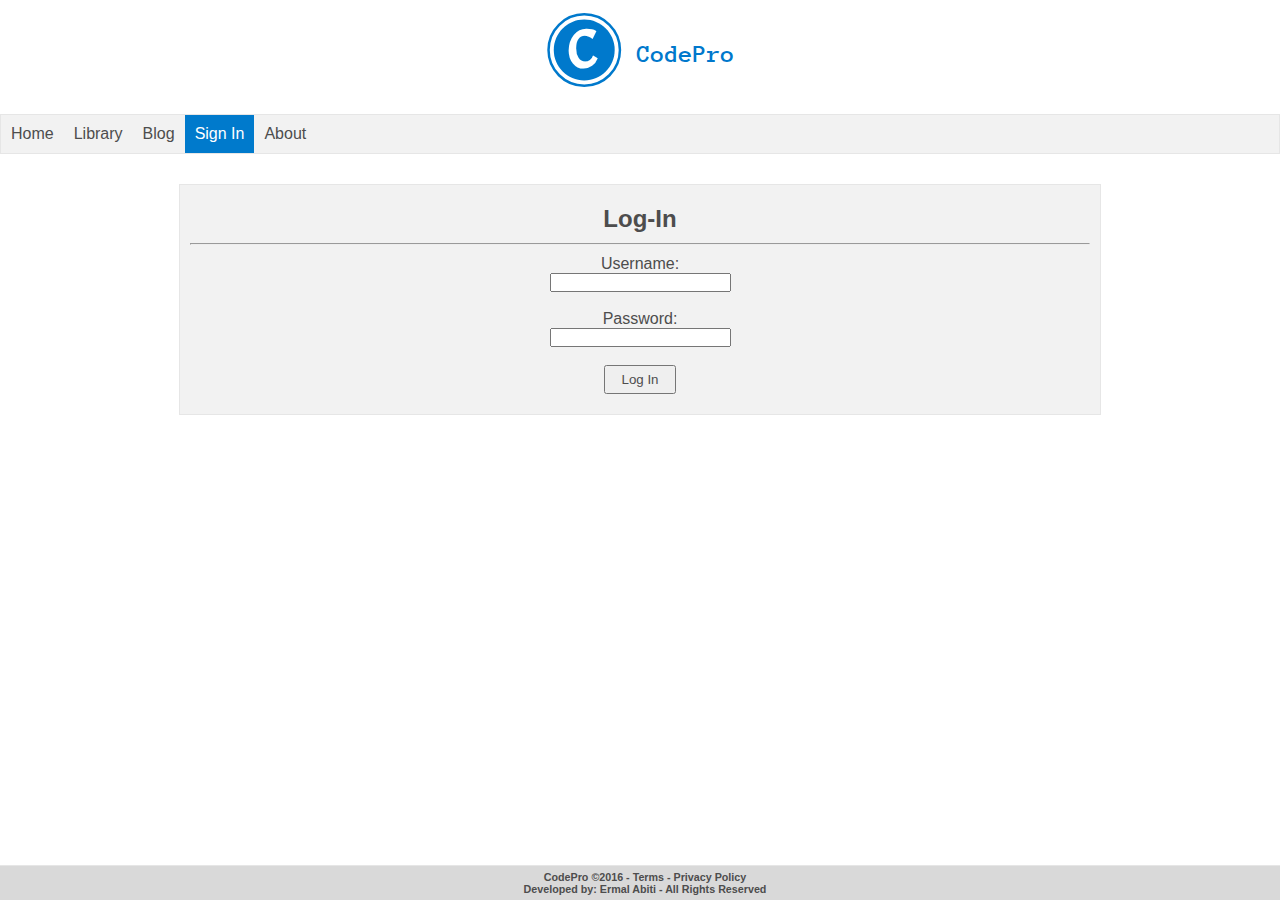
==== signin.html @ e851241b "Add files via upload" ====
<!DOCTYPE html>
<html>
    <head>
        
        <title>CodePro - Sign In</title>
        <meta charset="utf-8"/>
        <meta name="viewport" content="width=device-width, initial-scale=1.0"/>
		<link rel="shortcut icon" href="images/small_logo.ico" />
        <meta name="author" description="Ermal Abiti" />
        <link rel="stylesheet" href="css/main.css"/>
        
    </head>
    
    
<body>
    
    
    <!--Content Goes Down Here \/" -->
        <div id="header">
            <a href="index.html"><img src="images/header_logo.svg" height="100px">
        </div>
        
        <div id="navigation">
            <ul>
                <a href="index.html"><li>Home</li></a>
                <a href="library.html"><li>Library</li></a>
                <a href="https://codeprosite.wordpress.com/" target="_blank"><li>Blog</li></a>
                <a href="signin.html" id="active"><li>Sign In</li></a>
				<a href="about.html"><li>About</li></a>
            </ul>
        </div>
        
		<div id="content">
			
			<article>
				<h2 align="center" style="padding:10px;">Log-In</h2>
				<hr>
				<form style="text-align:center; padding:10px">
					Username:
					<p><input type="text" data-tip="hello"/></p><br>
					Password:
					<p><input type="password"/><p><br>
					<p><input type="submit" value="Log In" style="padding:5px 15px;"/></p>
					
				</form>
				
			</article>
			
			
		</div>
		<div id="footer">
		<h6>CodePro &copy;2016 - Terms - Privacy Policy</h6>
		
		<h6>Developed by: Ermal Abiti - All Rights Reserved</h6>
		</div>
	
    
</body>
---- css/main.css ----
*{
    margin: 0px;
    padding: 0px;
    font-family:tahoma, sans-serif;
    color: #4d4d4d;
}


#header {
    text-align: center
}

#navigation {
    overflow: hidden;
    background: #f2f2f2;
    border: 1px solid #e6e6e6;
 
    margin: 10px 0;
    
    
}
#navigation ul  {
 
  overflow:hidden;
    
}
#navigation ul li {
    float: left;
    list-style-type: none;
    padding: 10px;
    color: #4d4d4d;
}
#navigation ul li:hover {
    background: #d9d9d9;
}
#navigation #active li {
    background: #007acc;
    color: white;
}

#content{
	padding:10px;
	margin-bottom:100px;
	text-align:center;
}
#content article{
	border:1px solid #e6e6e6;
	background:#f2f2f2;
	padding:10px;
	max-width:900px;
	margin:10px auto;
	overflow:hidden;
	text-align:left;
}
#content ul a{
	color:#4d4d4d;
	text-decoration:none;
}
#content ul a:visited{
	color:#4d4d4d;
	text-decoration:none;
}
#content ul a:hover{
	color:#4d4d4d;
	text-decoration:underline;
}
#content ul a:active{
	color:#4d4d4d;
	text-decoration:underline;
}

#footer{
	padding:5px;
	width:100%;
	bottom:0px;
	position:fixed;
	text-align:center;
	background:#d9d9d9;
	border-top:1px solid #e6e6e6;
	
}
.ord_button{
    background: #007acc;
    border: none;
    color: white;
    padding: 5px 15px;
}
.ord_button:hover{
    background: #006bb3;
    
    
}
#about_section{
	text-align:center
}


@media screen and (max-width:500px){
	#navigation ul li{
		float:none;
		text-decoration:none;
	}
	#navigation ul  a{
		
		text-decoration:none;
	}
	
}
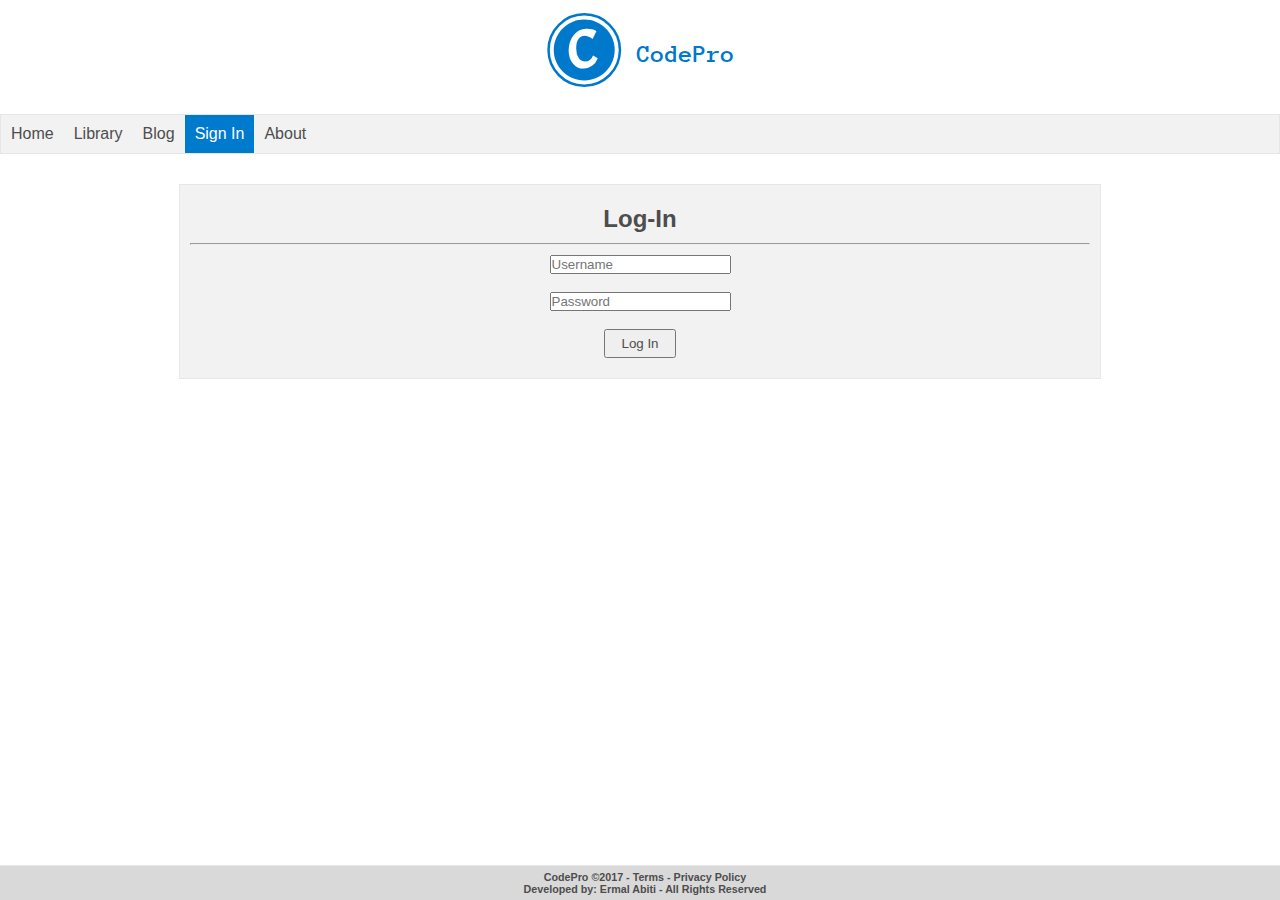
==== commit 08b3f73a: "Update signin.html" ====
--- a/signin.html
+++ b/signin.html
@@ -36,10 +36,10 @@
 				<h2 align="center" style="padding:10px;">Log-In</h2>
 				<hr>
 				<form style="text-align:center; padding:10px">
-					Username:
-					<p><input type="text" data-tip="hello"/></p><br>
-					Password:
-					<p><input type="password"/><p><br>
+					
+					<p><input type="text" data-tip="hello" placeholder="Username"/></p><br>
+					
+					<p><input type="password"  placeholder="Password"/><p><br>
 					<p><input type="submit" value="Log In" style="padding:5px 15px;"/></p>
 					
 				</form>
@@ -49,7 +49,7 @@
 			
 		</div>
 		<div id="footer">
-		<h6>CodePro &copy;2016 - Terms - Privacy Policy</h6>
+		<h6>CodePro &copy;2017 - Terms - Privacy Policy</h6>
 		
 		<h6>Developed by: Ermal Abiti - All Rights Reserved</h6>
 		</div>
